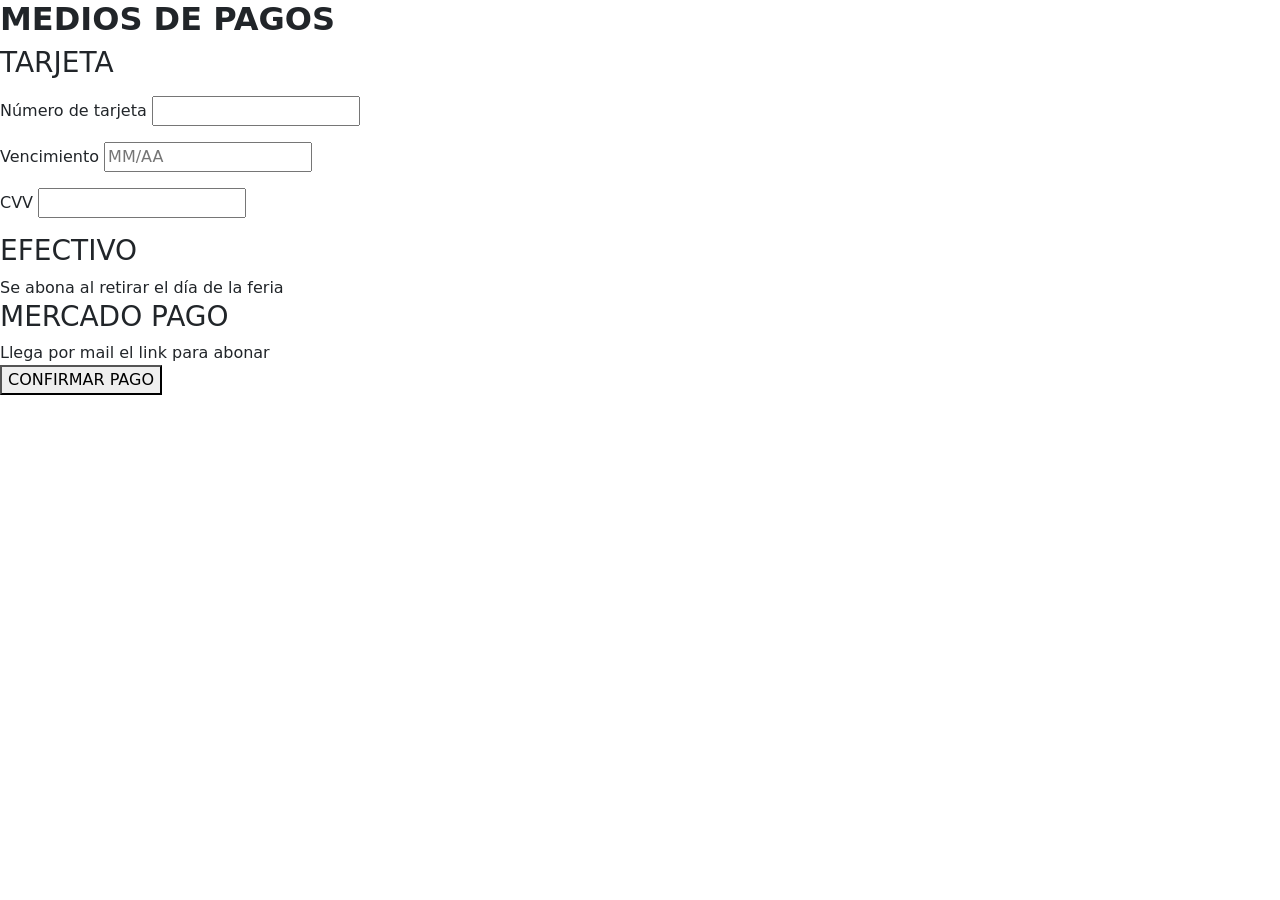
==== checkout2.html @ 5d90d541 "Add files via upload htmls" ====
<!DOCTYPE html>
<html lang="es">

<head>
    <meta charset="UTF-8">
    <meta name="viewport" content="width=device-width, initial-scale=1.0">
    <title>MAPA</title>
    <link rel="icon" href="IMG/MAPA_FAVICON.jpg">
    <link href="https://cdn.jsdelivr.net/npm/bootstrap@5.3.8/dist/css/bootstrap.min.css" rel="stylesheet">
    <link rel="stylesheet" href="./CSS/checkout2.css">

</head>

<body>
    <main>

    <section>
    <article class="tarjeta">
        <h2><strong>MEDIOS DE PAGOS</strong></h2>

        <h3>TARJETA</h3>
        <p>
        <div class="form">
            Número de tarjeta
            <input type="text">
        </div>
        </p>
        <p>
        <div class="form">
            Vencimiento
            <input type="text" placeholder="MM/AA">
        </div>
        </p>

        <p>
        <div class="form">
            CVV
            <input type="text">
        </div>
        </p>


        <h3>EFECTIVO</h3>
        <div class="form">
            Se abona al retirar el día de la feria
        </div>

        <h3>MERCADO PAGO</h3>
        <div class="form">
            Llega por mail el link para abonar
        </div>


        <a href="checkout3.html">
            <button>CONFIRMAR PAGO</button>
        </a>

    </article>
</section>

</main>
<script src="https://cdn.jsdelivr.net/npm/bootstrap@5.3.8/dist/js/bootstrap.bundle.min.js"></script>
</body>
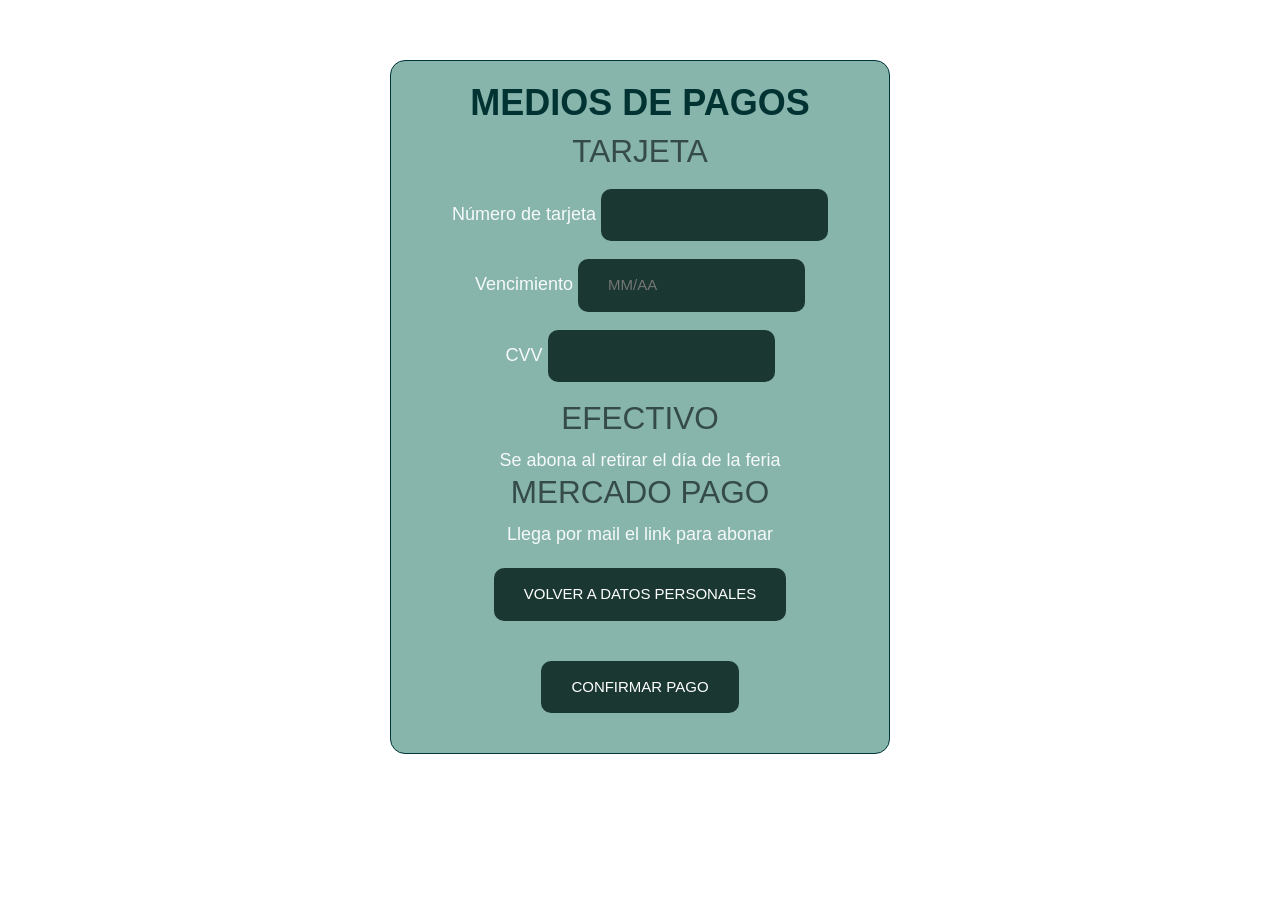
==== commit f35b235d: "Add files via upload correcciones" ====
--- a/checkout2.html
+++ b/checkout2.html
@@ -50,6 +50,9 @@
             Llega por mail el link para abonar
         </div>
 
+        <a href="checkout1.html">
+            <button>VOLVER A DATOS PERSONALES</button>
+        </a>
 
         <a href="checkout3.html">
             <button>CONFIRMAR PAGO</button>
--- a/CSS/checkout2.css
+++ b/CSS/checkout2.css
@@ -0,0 +1,120 @@
+html {
+    font-size: large;
+}
+
+header {
+    display: flex;
+    justify-content: space-between;
+    align-items: center;
+}
+
+#logo {
+    width: 200px;
+}
+
+a {
+    padding: 20px;
+    display: inline-block;
+}
+
+nav {
+    a {
+        padding: 20px;
+        margin: 0 20px;
+        color: rgb(216, 248, 244);
+        text-decoration: none;
+        font-size: 20px;
+        background-color: rgb(135, 180, 171);
+        border: 1px solid #3c6a69;
+        border-radius: 15px;
+        box-shadow: 0px 1px 1px 1px #173632c2;
+    }
+    a:hover {
+        transform: scale(1.05);
+    }
+}
+
+body {
+    background-color: rgb(255, 255, 255);
+    font-family: 'Gill Sans', 'Gill Sans MT', Calibri, 'Trebuchet MS', sans-serif;
+    text-align: center;
+    color: azure;
+}
+
+h2 {
+    color:
+        rgb(1, 51, 51);
+}
+
+h3 {
+    color: rgb(53, 75, 72);
+}
+
+.tarjeta {
+    background-color: rgb(135, 180, 171);
+    border: 1.5px solid #00353a;
+    border-radius: 15px;
+    padding: 20px;
+    margin: 60px auto;
+    max-width: 500px;
+    width: 90%;
+    color: rgb(245, 250, 249);
+    
+
+}
+
+
+button,
+input {
+    color: rgb(2, 55, 50);
+}
+
+svg {
+    color:
+        rgba(5, 44, 39, 0.773);
+}
+
+a {
+    text-decoration: none;
+}
+
+
+
+button{
+    background-color: rgb(1, 44, 35);
+
+    color: white;
+
+    padding: 15px 40px;
+
+    border: none;
+
+    border-radius: 10px;
+
+    cursor: pointer;
+
+    font-size: 16px;
+}
+
+button:hover{
+    transform: scale(1.05);
+}
+
+
+
+button,
+input {
+    background-color: rgb(26, 56, 49);
+
+    color: white;
+
+    padding: 15px 30px;
+
+    border: none;
+
+    border-radius: 10px;
+
+    cursor: pointer;
+
+    font-size: 15px;
+}
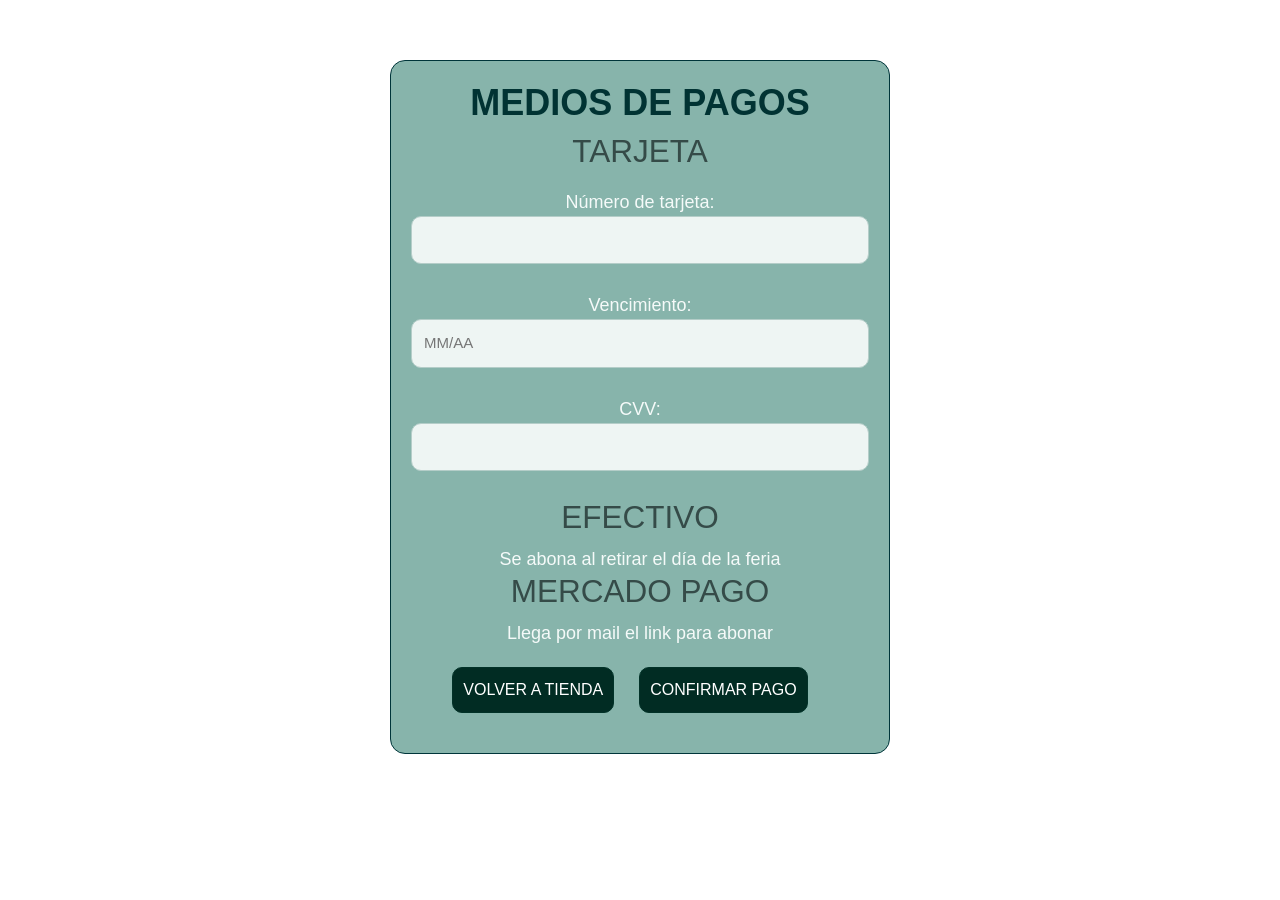
==== commit 4439551d: "Add files via upload correcciones para el final" ====
--- a/checkout2.html
+++ b/checkout2.html
@@ -14,53 +14,51 @@
 <body>
     <main>
 
-    <section>
-    <article class="tarjeta">
-        <h2><strong>MEDIOS DE PAGOS</strong></h2>
+        <section>
+            <article class="tarjeta">
+                <h2><strong>MEDIOS DE PAGOS</strong></h2>
 
-        <h3>TARJETA</h3>
-        <p>
-        <div class="form">
-            Número de tarjeta
-            <input type="text">
-        </div>
-        </p>
-        <p>
-        <div class="form">
-            Vencimiento
-            <input type="text" placeholder="MM/AA">
-        </div>
-        </p>
+                <h3>TARJETA</h3>
+                <p>
+                <div class="form">
+                    Número de tarjeta:
+                    <input type="text">
+                </div>
+                </p>
+                <p>
+                <div class="form">
+                    Vencimiento:
+                    <input type="text" placeholder="MM/AA">
+                </div>
+                </p>
 
-        <p>
-        <div class="form">
-            CVV
-            <input type="text">
-        </div>
-        </p>
+                <p>
+                <div class="form">
+                    CVV:
+                    <input type="text">
+                </div>
+                </p>
 
 
-        <h3>EFECTIVO</h3>
-        <div class="form">
-            Se abona al retirar el día de la feria
-        </div>
+                <h3>EFECTIVO</h3>
+                <div class="form">
+                    Se abona al retirar el día de la feria
+                </div>
 
-        <h3>MERCADO PAGO</h3>
-        <div class="form">
-            Llega por mail el link para abonar
-        </div>
+                <h3>MERCADO PAGO</h3>
+                <div class="form">
+                    Llega por mail el link para abonar
+                </div>
 
-        <a href="checkout1.html">
-            <button>VOLVER A DATOS PERSONALES</button>
-        </a>
+                <button onclick="location.href='store.html'">VOLVER A TIENDA</button>
 
-        <a href="checkout3.html">
-            <button>CONFIRMAR PAGO</button>
-        </a>
+                <a href="checkout3.html">
+                    <button>CONFIRMAR PAGO</button>
+                </a>
 
-    </article>
-</section>
+            </article>
+        </section>
 
-</main>
-<script src="https://cdn.jsdelivr.net/npm/bootstrap@5.3.8/dist/js/bootstrap.bundle.min.js"></script>
-</body>
+    </main>
+    <script src="https://cdn.jsdelivr.net/npm/bootstrap@5.3.8/dist/js/bootstrap.bundle.min.js"></script>
+</body>
--- a/CSS/checkout2.css
+++ b/CSS/checkout2.css
@@ -64,57 +64,29 @@
 }
 
 
-button,
-input {
-    color: rgb(2, 55, 50);
-}
-
-svg {
-    color:
-        rgba(5, 44, 39, 0.773);
-}
-
-a {
-    text-decoration: none;
-}
+/*button:hover{
+    transform: scale(1.05);
+}*/
 
 
 
-button{
+button {
     background-color: rgb(1, 44, 35);
-
     color: white;
-
-    padding: 15px 40px;
-
-    border: none;
-
+    padding: 10px 10px;
+    border: 1px solid rgb(2, 50, 40);
     border-radius: 10px;
-
     cursor: pointer;
-
     font-size: 16px;
 }
 
-button:hover{
-    transform: scale(1.05);
-}
-
-
-
-button,
-input {
-    background-color: rgb(26, 56, 49);
-
-    color: white;
-
-    padding: 15px 30px;
-
-    border: none;
-
+.form input {
+    width: 100%;
+    margin-bottom: 10px;
+    padding: 12px;
+    background-color: #eef5f3;
+    color: rgb(1, 44, 35);
+    border: 1px solid rgb(180, 205, 200);
     border-radius: 10px;
-
-    cursor: pointer;
-
     font-size: 15px;
 }
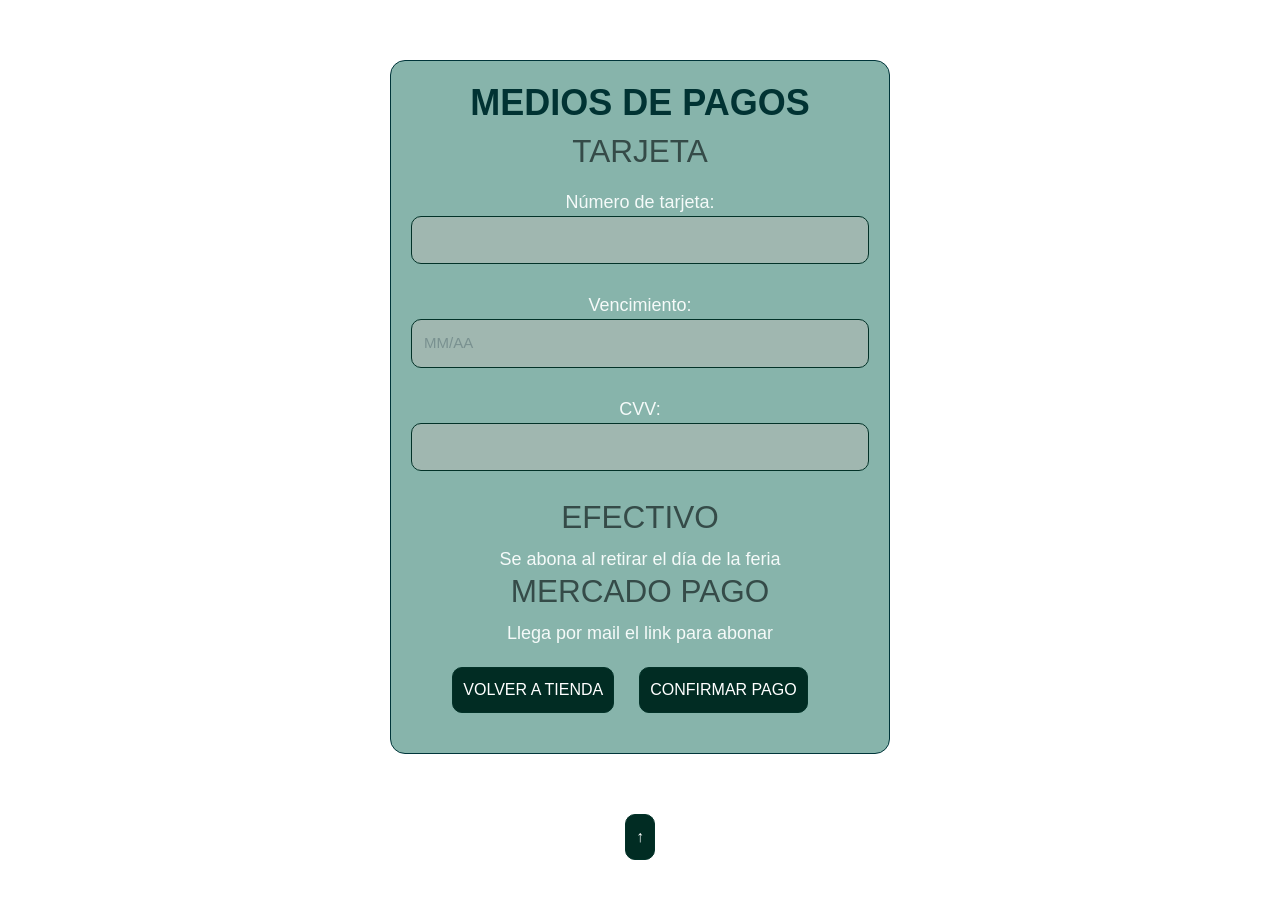
==== commit 1806bf23: "Add files via upload correcciones finales" ====
--- a/checkout2.html
+++ b/checkout2.html
@@ -61,4 +61,26 @@
 
     </main>
     <script src="https://cdn.jsdelivr.net/npm/bootstrap@5.3.8/dist/js/bootstrap.bundle.min.js"></script>
+
+    <button id="btnSubir">↑</button>
+
+    <script>
+    const boton = document.getElementById("btnSubir");
+
+    window.onscroll = function() {
+        if (document.documentElement.scrollTop > 300) {
+            boton.style.display = "block";
+        } else {
+            boton.style.display = "none";
+        }
+    };
+
+    boton.onclick = function() {
+        window.scrollTo({
+            top: 0,
+            behavior: "smooth"
+        });
+    };
+</script>
+
 </body>
--- a/CSS/checkout2.css
+++ b/CSS/checkout2.css
@@ -84,9 +84,13 @@
     width: 100%;
     margin-bottom: 10px;
     padding: 12px;
-    background-color: #eef5f3;
+    background-color: #a0b7b0;
     color: rgb(1, 44, 35);
-    border: 1px solid rgb(180, 205, 200);
+    border: 1px solid rgb(2, 50, 40);
     border-radius: 10px;
     font-size: 15px;
-}+}
+
+input::placeholder {
+    color: rgb(121, 145, 144);
+}
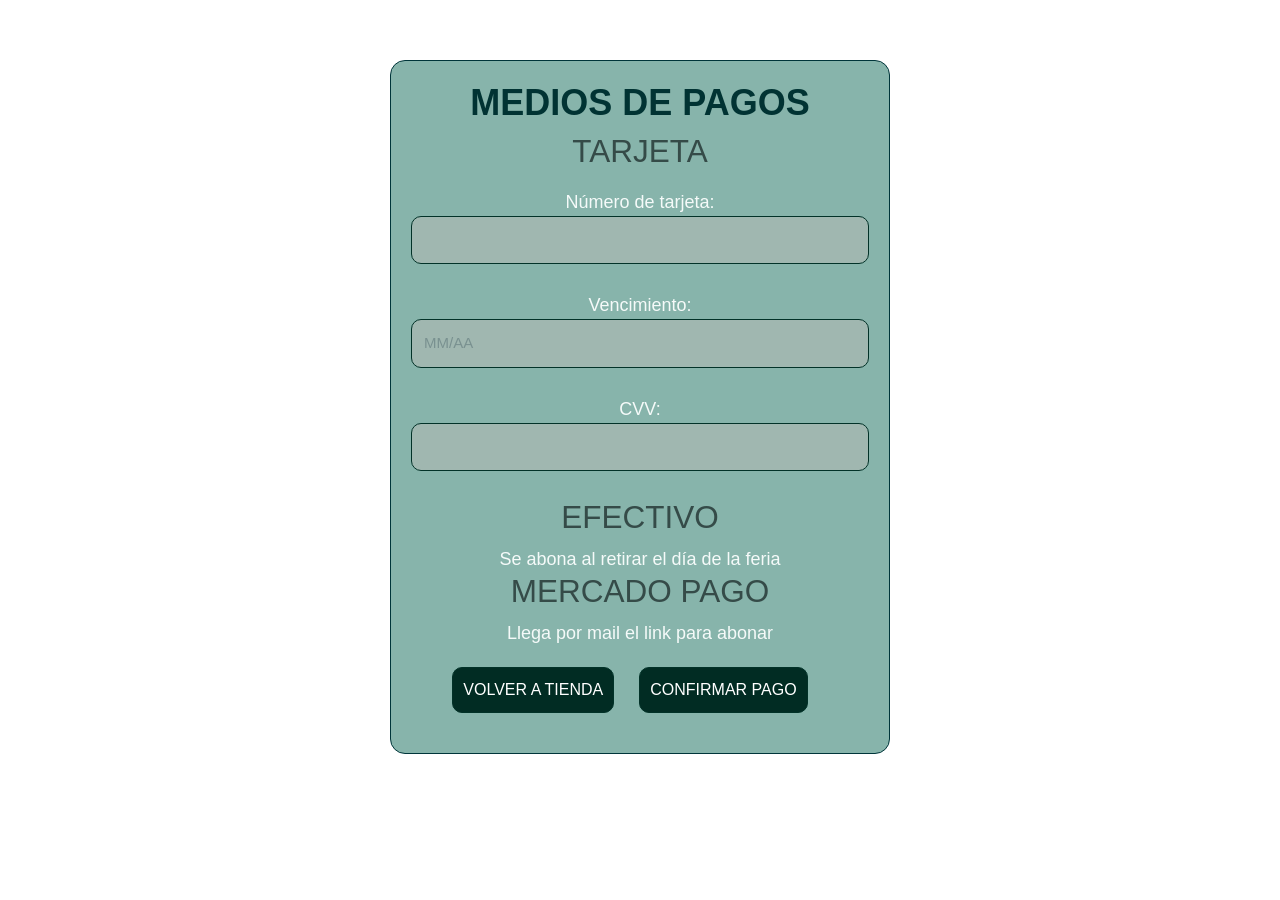
==== commit 4a365c86: "Add files via upload correccion final" ====
--- a/checkout2.html
+++ b/checkout2.html
@@ -62,14 +62,23 @@
     </main>
     <script src="https://cdn.jsdelivr.net/npm/bootstrap@5.3.8/dist/js/bootstrap.bundle.min.js"></script>
 
-    <button id="btnSubir">↑</button>
+       <button id="btnSubir">
+    <svg xmlns="http://www.w3.org/2000/svg"
+         width="22"
+         height="22"
+         fill="white"
+         viewBox="0 0 16 16">
+        <path fill-rule="evenodd"
+              d="M8 12a.5.5 0 0 1-.5-.5V5.707L5.354 7.854a.5.5 0 1 1-.708-.708l3-3a.5.5 0 0 1 .708 0l3 3a.5.5 0 0 1-.708.708L8.5 5.707V11.5A.5.5 0 0 1 8 12"/>
+    </svg>
+</button>   
 
     <script>
     const boton = document.getElementById("btnSubir");
 
     window.onscroll = function() {
         if (document.documentElement.scrollTop > 300) {
-            boton.style.display = "block";
+            boton.style.display = "flex";
         } else {
             boton.style.display = "none";
         }
--- a/CSS/checkout2.css
+++ b/CSS/checkout2.css
@@ -94,3 +94,23 @@
 input::placeholder {
     color: rgb(121, 145, 144);
 }
+
+
+#btnSubir {
+    display: none; 
+    position: fixed;
+    bottom: 20px;
+    right: 20px;
+    background-color: #012c23;
+    color: white;
+    border: none;
+    width: 45px;
+    height: 45px;
+    border-radius: 50%;
+    font-size: 25px;
+    cursor: pointer;
+}
+
+#btnSubir:hover {
+    background-color: #014d3d;
+}
